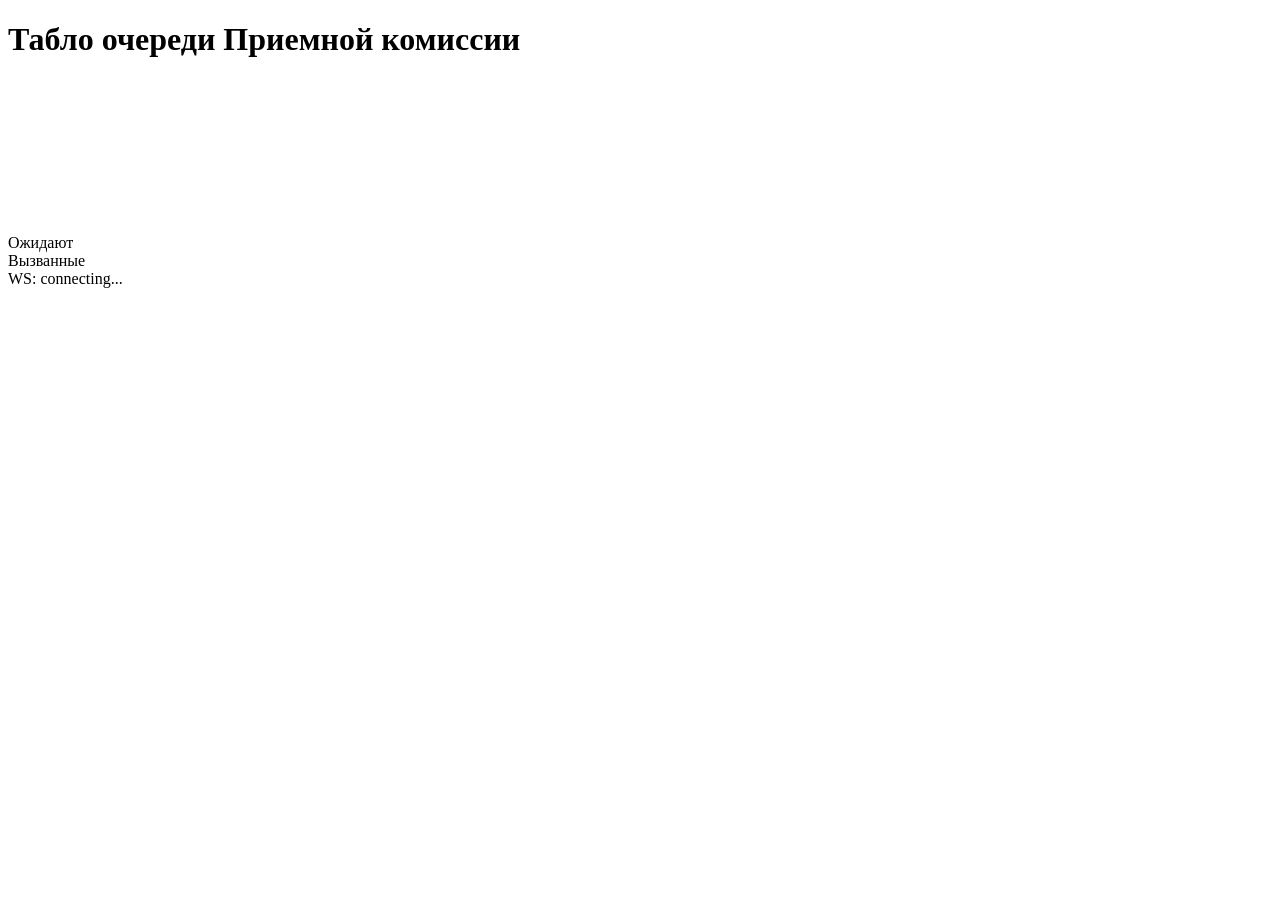
==== queue/board.html @ 27532949 "Refine main queue board readability without changing other profiles" ====
<!DOCTYPE html>
<html lang="ru">
<head>
<link rel="icon" href="data:image/svg+xml,%3Csvg xmlns='http://www.w3.org/2000/svg' viewBox='0 0 16 16'%3E%3Crect width='16' height='16' rx='3' fill='%2328a745'/%3E%3Ccircle cx='5' cy='8' r='2' fill='white'/%3E%3Cpath d='M10,4 C12,6 12,10 10,12' stroke='white' stroke-width='2' fill='none'/%3E%3C/svg%3E">
    <meta charset="UTF-8">
    <meta name="viewport" content="width=device-width, initial-scale=1">
    <title>Табло очереди Приемной комиссии</title>
    <link rel="stylesheet" href="/queue/css/base.css">
    <link rel="stylesheet" href="/queue/css/board.css?v=media-timer-2">
    <link rel="stylesheet" href="/queue/css/board-default.css">
</head>
<body class="board-page">

<h1 id="title">Табло очереди Приемной комиссии</h1>
<div id="clock-container" class="clock-container"></div>

<main class="board-layout">
<div class="media-panel" aria-label="Медиаплеер">
    <video id="media-video" autoplay playsinline></video>
    <div id="media-reload-timer" class="media-reload-timer" aria-live="off"></div>
</div>

<div class="board-wrapper board-wrapper-with-waiting">
    <section class="board-section board-section-waiting">
        <div class="board-section-header">
            <span>Ожидают</span>
            <span id="waiting-page-indicator" class="board-page-indicator"></span>
        </div>
        <div class="waiting-board" id="waiting-board"></div>
        <div id="waiting-page-dots" class="board-page-dots"></div>
    </section>    
	
	<section class="board-section board-section-called">
        <div class="board-section-header">
            <span>Вызванные</span>
            <span id="called-page-indicator" class="board-page-indicator"></span>
        </div>
        <div class="board" id="board"></div>
        <div id="called-page-dots" class="board-page-dots"></div>
    </section>
</div>
</main>

<div class="status-indicator" id="ws-status">WS: connecting...</div>

<script src="/queue/js/config.js"></script>
<script src="/queue/js/board-bootstrap.js?v=board-profile-7"></script>

</body>
</html>
---- queue/css/board-default.css ----
/* Only the main board profile uses this treatment. */
body.board-page[data-board-profile="default"]{
    background: #fff;
    color: #173037;
}
body.board-page[data-board-profile="default"] h1{
    margin: 20px 24px 8px;
    font-size: 32px;
    color: #173037;
    text-align: center;
}
body.board-page[data-board-profile="default"] .clock-container{
    margin-bottom: 12px;
    font-size: 28px;
    color: #36464d;
    font-variant-numeric: tabular-nums;
}
body.board-page[data-board-profile="default"] .board-wrapper-with-waiting{
    height: calc(100vh - 128px - var(--board-ticker-offset));
    padding: 16px 32px 24px;
    gap: 32px;
}
body.board-page[data-board-profile="default"] .board-section-header{
    height: auto;
    min-height: 48px;
    margin-bottom: 16px;
    padding: 0;
    color: #173037;
    font-size: 28px;
    text-transform: none;
}
body.board-page[data-board-profile="default"] .board-section-waiting{
    border-right: 1px solid #dce4e6;
    padding-right: 28px;
}
body.board-page[data-board-profile="default"] .board-section-called .board{
    gap: 0 32px;
}
body.board-page[data-board-profile="default"] .waiting-board{ gap: 0; }
body.board-page[data-board-profile="default"] .board-section-called .card,
body.board-page[data-board-profile="default"] .waiting-card{
    border: 0;
    border-bottom: 1px solid #dce4e6;
    border-radius: 0;
    padding: 12px 0;
    box-shadow: none;
    background: #fff;
    transition: none;
}
body.board-page[data-board-profile="default"] .board-section-called .ticket,
body.board-page[data-board-profile="default"] .waiting-card .ticket{
    color: #0c4f57;
    font-weight: 800;
    font-variant-numeric: tabular-nums;
}
body.board-page[data-board-profile="default"] .board-section-called .window{
    color: #a74715;
    font-weight: 800;
    font-variant-numeric: tabular-nums;
}
body.board-page[data-board-profile="default"] .board-section-called .arrow{ color: #6b7c82; opacity: 1; }
body.board-page[data-board-profile="default"] .board-ticker{
    box-sizing: border-box;
    border-top: 4px solid #b94b16;
    background: #eaf0f1;
    color: #173037;
}
body.board-page[data-board-profile="default"] .board-ticker__text--system{ color: #806000; }
body.board-page[data-board-profile="default"] .board-ticker__text::after{ color: #53646b; }
body.board-page[data-board-profile="default"] .board-page-dot.active{ background: #0c4f57; }
@keyframes main-board-call{
    0%, 40%, 100%{ background: #fff; }
    20%, 60%{ background: #ffe4cb; }
}
body.board-page[data-board-profile="default"] .board-section-called .calling{
    animation: main-board-call 1.5s ease-in-out;
    border: 0;
    border-bottom: 1px solid #dce4e6;
}
@media (max-width: 1100px){
    body.board-page[data-board-profile="default"] .board-section-waiting{ border-right: 0; padding-right: 0; }
}
@media (prefers-reduced-motion: reduce){
    body.board-page[data-board-profile="default"] .board-section-called .calling{ animation: none; }
}
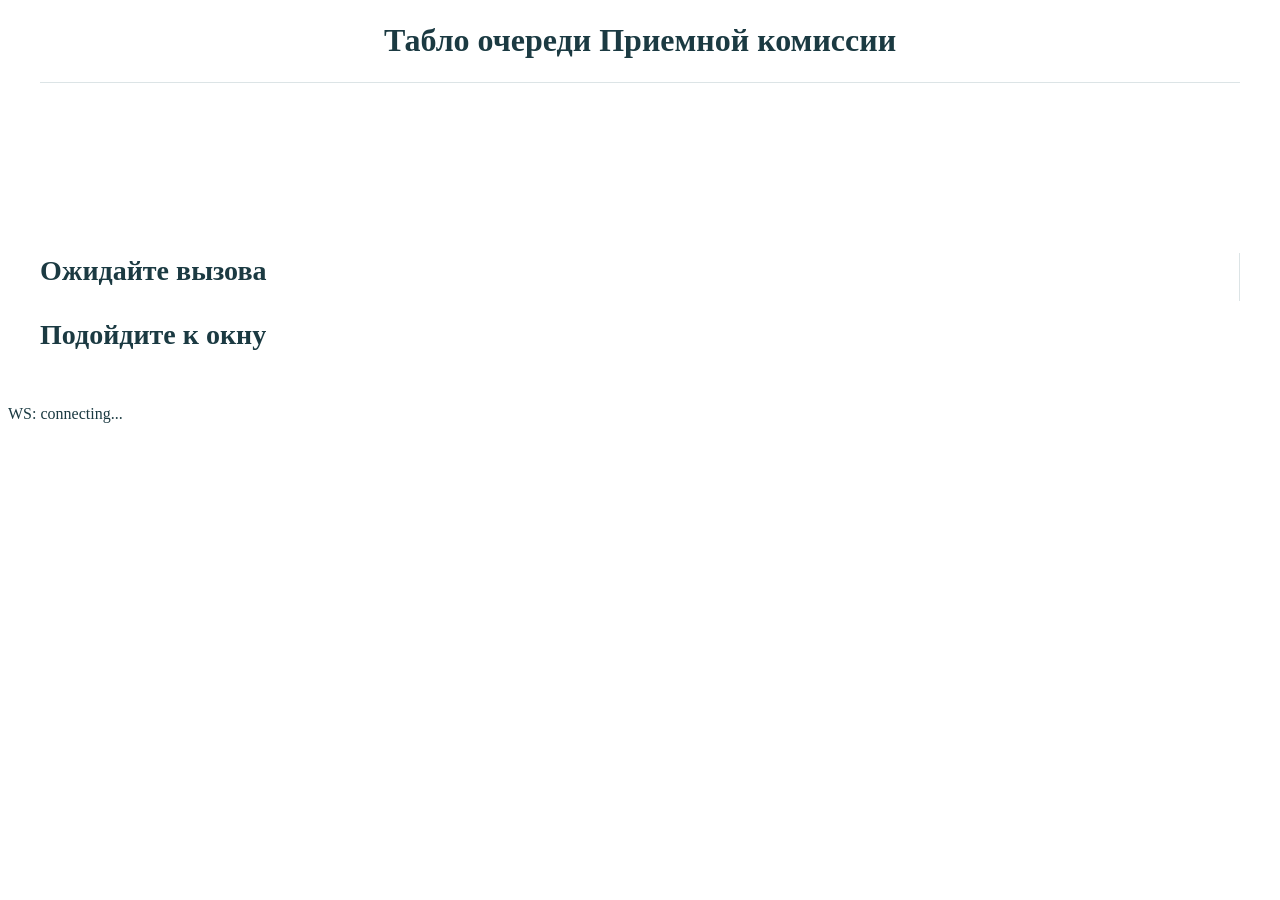
==== commit 99b421e8: "Share board styling and large ticker across main and media screens" ====
--- a/queue/board.html
+++ b/queue/board.html
@@ -7,7 +7,7 @@
     <title>Табло очереди Приемной комиссии</title>
     <link rel="stylesheet" href="/queue/css/base.css">
     <link rel="stylesheet" href="/queue/css/board.css?v=media-timer-2">
-    <link rel="stylesheet" href="/queue/css/board-default.css">
+    <link rel="stylesheet" href="/queue/css/board-theme.css">
 </head>
 <body class="board-page">
 
--- a/queue/css/board-theme.css
+++ b/queue/css/board-theme.css
@@ -0,0 +1,128 @@
+/* Shared visual treatment for the main and media boards. */
+body.board-page.board-styled{
+    background: #fff;
+    color: #1b3a42;
+}
+body.board-page.board-styled h1{
+    margin: 20px 24px 8px;
+    font-size: 32px;
+    font-weight: 700;
+    line-height: 1.3;
+    color: #1b3a42;
+    text-align: center;
+}
+body.board-page.board-styled .clock-container{
+    margin: 0 32px;
+    padding-bottom: 12px;
+    border-bottom: 1px solid #dce4e6;
+    font-size: 24px;
+    font-weight: 500;
+    line-height: 1.3;
+    color: #1b3a42;
+    font-variant-numeric: tabular-nums;
+}
+body.board-page[data-board-profile="default"] .board-wrapper-with-waiting{
+    height: calc(100vh - 128px - var(--board-ticker-offset));
+    padding: 16px 32px 24px;
+    gap: 32px;
+}
+body.board-page.board-styled .board-section-header{
+    height: auto;
+    min-height: 48px;
+    margin-bottom: 16px;
+    padding: 0;
+    color: #1b3a42;
+    font-size: 28px;
+    font-weight: 700;
+    line-height: 1.3;
+    text-transform: none;
+}
+body.board-page[data-board-profile="default"] .board-section-waiting{
+    border-right: 1px solid #dce4e6;
+    padding-right: 28px;
+}
+body.board-page.board-styled .board-section-called .board{
+    gap: 0 32px;
+}
+body.board-page.board-styled .waiting-board{ gap: 0; }
+body.board-page.board-styled .board-section-called .card,
+body.board-page.board-styled .waiting-card{
+    border: 0;
+    border-bottom: 1px solid #dce4e6;
+    border-radius: 0;
+    padding: 12px 0;
+    box-shadow: none;
+    background: #fff;
+    transition: none;
+}
+body.board-page.board-styled .board-section-called .ticket,
+body.board-page.board-styled .waiting-card .ticket{
+    color: #087582;
+    font-weight: 800;
+    font-variant-numeric: tabular-nums;
+}
+body.board-page.board-styled .board-section-called .window{
+    color: #c65316;
+    font-weight: 800;
+    font-variant-numeric: tabular-nums;
+}
+body.board-page.board-styled .board-section-called .arrow{ color: #6b7c82; opacity: 1; }
+body.board-page.board-styled .board-ticker{
+    box-sizing: border-box;
+    border-top: 4px solid #b94b16;
+    height: 72px;
+    background: #1a1d23;
+    color: #fff;
+}
+body.board-page.board-styled .board-ticker__text--system{ color: #ffd54a; }
+body.board-page.board-styled .board-ticker__text::after{ color: rgba(255, 255, 255, .82); margin-left: 88px; }
+body.board-page.board-styled .board-page-dot.active{ background: #087582; }
+@keyframes main-board-call{
+    0%, 40%, 100%{ background: #fff; }
+    20%, 60%{ background: #b94b16; }
+}
+body.board-page.board-styled .board-section-called .calling{
+    animation: main-board-call 1.5s ease-in-out;
+    border: 0;
+    border-bottom: 1px solid #dce4e6;
+}
+@keyframes main-board-call-text{
+    0%, 40%, 100%{ color: var(--call-rest-color); }
+    20%, 60%{ color: #fff; }
+}
+body.board-page.board-styled .board-section-called .calling .ticket{ --call-rest-color: #087582; }
+body.board-page.board-styled .board-section-called .calling .window{ --call-rest-color: #c65316; }
+body.board-page.board-styled .board-section-called .calling .arrow{ --call-rest-color: #6b7c82; }
+body.board-page.board-styled .board-section-called .calling .ticket,
+body.board-page.board-styled .board-section-called .calling .window,
+body.board-page.board-styled .board-section-called .calling .arrow{
+    animation: main-board-call-text 1.5s ease-in-out;
+}
+@media (max-width: 1100px){
+    body.board-page[data-board-profile="default"] .board-section-waiting{ border-right: 0; padding-right: 0; }
+}
+@media (prefers-reduced-motion: reduce){
+    body.board-page.board-styled .board-section-called .calling,
+    body.board-page.board-styled .board-section-called .calling .ticket,
+    body.board-page.board-styled .board-section-called .calling .window,
+    body.board-page.board-styled .board-section-called .calling .arrow{ animation: none; }
+}
+
+body.board-page.board-styled.has-board-ticker{ --board-ticker-offset: 72px; }
+body.board-page.board-styled .board-ticker__text{
+    padding-left: 88px;
+    font-size: 38px;
+    line-height: 68px;
+    font-weight: 800;
+}
+body.board-page[data-board-profile="media"] .board-wrapper-with-waiting{ gap: 20px; }
+body.board-page[data-board-profile="media"] .board-section-header{
+    font-size: 24px;
+    line-height: 1.2;
+    min-height: 58px;
+    margin-bottom: 8px;
+}
+body.board-page[data-board-profile="media"] .board-section-called .board,
+body.board-page[data-board-profile="media"] .waiting-board{ gap: 0; }
+body.board-page[data-board-profile="media"] .media-panel,
+body.board-page[data-board-profile="media"] .media-panel video{ background: #fff; }
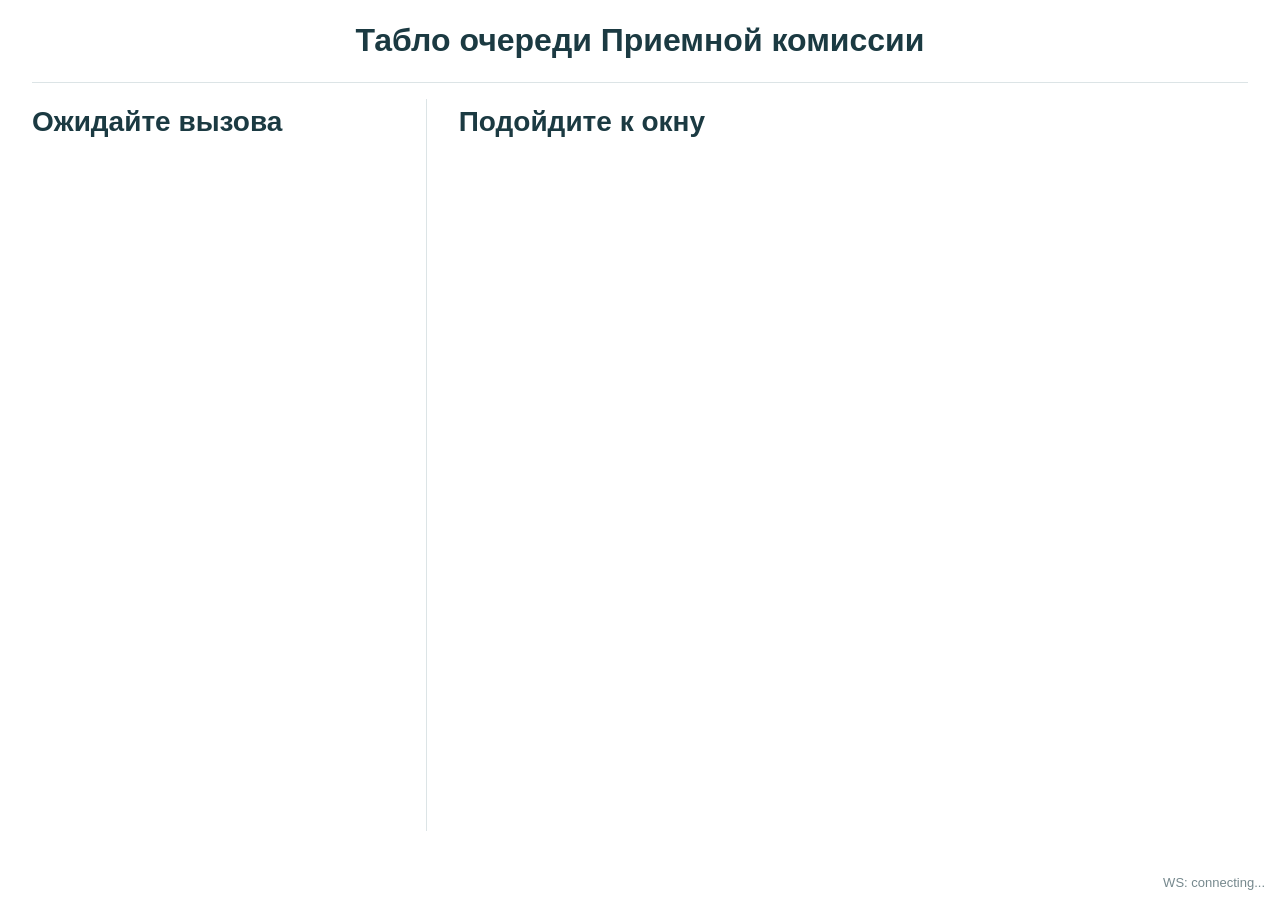
==== commit 3d644c2c: "Remove media board reload timers and recovery state" ====
--- a/queue/board.html
+++ b/queue/board.html
@@ -17,7 +17,6 @@
 <main class="board-layout">
 <div class="media-panel" aria-label="Медиаплеер">
     <video id="media-video" autoplay playsinline></video>
-    <div id="media-reload-timer" class="media-reload-timer" aria-live="off"></div>
 </div>
 
 <div class="board-wrapper board-wrapper-with-waiting">
--- a/queue/css/board.css
+++ b/queue/css/board.css
@@ -0,0 +1,561 @@
+/* ===== board.css ===== */
+html,
+body.board-page{
+    --board-ticker-offset: 0px;
+    height: 100%;
+    margin: 0;
+    font-family: "Segoe UI", Arial, sans-serif;
+    background: #f9f9f9;
+    color: #1a1d23;
+    overflow: hidden;
+}
+body.board-page.has-board-ticker{
+    --board-ticker-offset: 48px;
+}
+body.board-page h1{
+    text-align: center;
+    margin: 15px 0;
+    font-size: 30px;
+    color: #1a1d23;
+}
+body.board-page .clock-container{
+    text-align: center;
+    font-size: 28px;
+    margin-bottom: 10px;
+    font-weight: 500;
+}
+body.board-page .board-wrapper{
+    height: calc(100vh - 120px);
+    padding: 20px;
+}
+body.board-page.has-board-ticker .board-wrapper{
+    height: calc(100vh - 176px);
+}
+body.board-page .board-ticker{
+    position: fixed;
+    left: 0;
+    right: 0;
+    bottom: 0;
+    height: 48px;
+    overflow: hidden;
+    background: #1a1d23;
+    color: #ffffff;
+    display: flex;
+    align-items: center;
+    z-index: 1000;
+}
+body.board-page .board-ticker[hidden]{
+    display: none;
+}
+body.board-page .board-ticker__track{
+    display: flex;
+    min-width: max-content;
+    animation: board-ticker-scroll var(--board-ticker-duration, 24s) linear infinite;
+    will-change: transform;
+}
+body.board-page .board-ticker__text{
+    flex: 0 0 auto;
+    padding-left: 72px;
+    font-size: 28px;
+    font-weight: 700;
+    line-height: 48px;
+    white-space: nowrap;
+}
+body.board-page .board-ticker__text--system{
+    color: #ffd54a;
+    font-weight: 800;
+}
+body.board-page .board-ticker__countdown{
+    color: inherit;
+    font-variant-numeric: tabular-nums;
+}
+body.board-page .board-ticker__text::after{
+    content: "|";
+    display: inline-block;
+    margin-left: 72px;
+    color: rgba(255, 255, 255, 0.82);
+}
+body.board-page .board{
+    display: grid;
+    grid-template-columns: repeat(2, 1fr);
+    grid-template-rows: repeat(5, 1fr);
+    gap: 15px;
+    height: 95%;
+}
+body.board-page .card{
+    background: #ffffff;
+    border-radius: 10px;
+    display: flex;
+    flex-direction: column;
+    justify-content: center;
+    align-items: center;
+    box-shadow: 0 2px 10px rgba(0,0,0,0.1);
+    transition: all 0.3s ease;
+}
+body.board-page .ticket,
+body.board-page .arrow,
+body.board-page .window{
+    font-size: 48px;
+    font-weight: 700;
+}
+body.board-page .ticket{
+    color: #2d89ef;
+}
+body.board-page .window{
+    color: #ff7f50;
+}
+body.board-page .arrow{
+    opacity: 0.6;
+}
+body.board-page .status-indicator{
+    position: fixed;
+    bottom: calc(10px + var(--board-ticker-offset));
+    right: 15px;
+    font-size: 13px;
+    opacity: 0.6;
+    transition: bottom 0.2s ease;
+}
+body.board-page .board-call-popup{
+    position: fixed;
+    inset: 0;
+    z-index: 5000;
+    display: flex;
+    align-items: center;
+    justify-content: center;
+    padding: 6vw;
+    box-sizing: border-box;
+    background: rgba(249, 249, 249, 0.96);
+    color: #1a1d23;
+}
+body.board-page .board-call-popup[hidden]{
+    display: none;
+}
+body.board-page .board-call-popup__content{
+    width: min(1200px, 100%);
+    padding: clamp(34px, 5vw, 72px);
+    box-sizing: border-box;
+    border-radius: 10px;
+    background: #ffffff;
+    box-shadow: 0 8px 40px rgba(0,0,0,0.16);
+    text-align: center;
+}
+body.board-page .board-call-popup__label{
+    margin-bottom: 24px;
+    font-size: clamp(34px, 5vw, 72px);
+    line-height: 1.05;
+    font-weight: 800;
+    text-transform: uppercase;
+    color: #2d89ef;
+}
+body.board-page .board-call-popup__number{
+    margin-bottom: 34px;
+    font-size: clamp(96px, 18vw, 250px);
+    line-height: 0.95;
+    font-weight: 900;
+    color: #2d89ef;
+}
+body.board-page .board-call-popup__details{
+    display: grid;
+    gap: 14px;
+}
+body.board-page .board-call-popup__detail{
+    font-size: clamp(30px, 4.2vw, 68px);
+    line-height: 1.1;
+    font-weight: 800;
+    overflow-wrap: anywhere;
+}
+body.board-page .board-call-popup__service{
+    font-size: clamp(24px, 3vw, 46px);
+    color: #1a1d23;
+}
+body.board-page .board-call-popup__operator{
+    font-size: clamp(42px, 5.4vw, 84px);
+    color: #ff7f50;
+    white-space: nowrap;
+}
+body.board-page .board-call-popup__detail[hidden]{
+    display: none;
+}
+
+@keyframes board-ticker-scroll {
+    from { transform: translateX(0); }
+    to { transform: translateX(calc(var(--board-ticker-distance, 50%) * -1)); }
+}
+
+@keyframes call-flash {
+    0% { background: #ffffff; transform: scale(1); }
+    20% { background: #2d89ef; transform: scale(1.05); }
+    40% { background: #ffffff; transform: scale(1); }
+    60% { background: #2d89ef; transform: scale(1.05); }
+    100% { background: #ffffff; transform: scale(1); }
+}
+body.board-page .calling{
+    animation: call-flash 1.5s ease-in-out;
+    border: 3px solid #2d89ef;
+    z-index: 10;
+}
+body.board-page .ticket-display-text{
+    font-size: 3rem;
+    font-weight: 800;
+    text-align: center;
+    line-height: 1.2;
+    word-break: break-word;
+}
+body.board-page .line{
+    width: 100%;
+    display: grid;
+    grid-template-columns: 1fr 56px 1fr;
+    align-items: center;
+    column-gap: 18px;
+}
+body.board-page .ticket{
+    justify-self: end;
+    text-align: center;
+    white-space: normal;
+}
+body.board-page .arrow{
+    justify-self: center;
+    text-align: center;
+    white-space: nowrap;
+    line-height: 1;
+}
+body.board-page .window{
+    justify-self: start;
+    text-align: center;
+    white-space: normal;
+}
+
+
+
+/* ===== board.html: вызванные + очередь ожидания ===== */
+body.board-page .board-wrapper-with-waiting{
+    height: calc(100vh - 120px);
+    padding: 18px 20px 24px 20px;
+    box-sizing: border-box;
+    display: grid;
+    grid-template-columns: 1fr 2fr; /* 2/3 под вызванные, 1/3 под ожидание */
+    gap: 20px;
+}
+
+body.board-page .board-section{
+    min-height: 0;
+    display: flex;
+    flex-direction: column;
+    background: transparent;
+}
+
+body.board-page .board-section-header{
+    height: 42px;
+    display: flex;
+    align-items: center;
+    justify-content: space-between;
+    padding: 0 6px;
+    box-sizing: border-box;
+    font-size: 26px;
+    line-height: 1;
+    font-weight: 800;
+    text-transform: uppercase;
+    color: #2d89ef;
+}
+
+body.board-page .board-page-indicator{
+    font-size: 20px;
+    font-weight: 700;
+    color: #6c757d;
+}
+
+/* Вызванные: две колонки, одинаковые плитки */
+body.board-page .board-section-called .board{
+    flex: 1;
+    min-height: 0;
+    height: auto;
+    display: grid;
+    grid-template-columns: repeat(2, minmax(0, 1fr));
+    grid-template-rows: repeat(5, minmax(0, 1fr));
+    gap: 10px 12px;
+}
+
+/* Ожидание: одна колонка, справа, содержимое по центру */
+body.board-page .waiting-board{
+    flex: 1;
+    min-height: 0;
+    height: auto;
+    display: grid;
+    grid-template-columns: 1fr;
+    grid-template-rows: repeat(5, minmax(0, 1fr));
+    gap: 10px;
+}
+
+body.board-page .board-section-called .card,
+body.board-page .waiting-card{
+    min-height: 0;
+    padding: 10px 16px;
+    box-sizing: border-box;
+    background: #ffffff;
+    border-radius: 10px;
+    box-shadow: 0 2px 10px rgba(0,0,0,0.1);
+    display: flex;
+    flex-direction: column;
+    justify-content: center;
+    align-items: stretch;
+    border-left: none;
+}
+
+body.board-page .board-section-called .line{
+    width: 100%;
+    display: grid;
+    grid-template-columns: minmax(0, 1fr) 34px minmax(0, 1fr);
+    align-items: center;
+    column-gap: 10px;
+}
+
+body.board-page .waiting-line{
+    width: 100%;
+    display: flex;
+    align-items: center;
+    justify-content: center;
+    gap: 0;
+}
+
+body.board-page .board-section-called .ticket,
+body.board-page .board-section-called .arrow,
+body.board-page .board-section-called .window,
+body.board-page .waiting-card .ticket,
+body.board-page .waiting-card .arrow{
+    font-size: clamp(26px, 2.25vw, 42px);
+    font-weight: 700;
+    line-height: 1.08;
+}
+
+body.board-page .board-section-called .ticket{
+    justify-self: end;
+    text-align: center;
+    white-space: normal;
+    color: #2d89ef;
+}
+
+body.board-page .board-section-called .arrow{
+    justify-self: center;
+    text-align: center;
+    white-space: nowrap;
+    color: #666;
+    opacity: 0.8;
+    line-height: 1;
+}
+
+body.board-page .board-section-called .window{
+    justify-self: start;
+    text-align: center;
+    white-space: normal;
+    color: #ff7f50;
+}
+
+body.board-page .waiting-card .ticket{
+    text-align: center;
+    white-space: normal;
+    color: #2d89ef;
+}
+
+body.board-page .waiting-deferred-note{
+    margin-top: 7px;
+    color: #6c757d;
+    font-size: clamp(15px, 1.15vw, 21px);
+    font-weight: 600;
+    line-height: 1.15;
+    text-align: center;
+}
+
+
+body.board-page .waiting-service{
+    display: none;
+}
+
+body.board-page .board-page-dots{
+    height: 28px;
+    display: flex;
+    align-items: center;
+    justify-content: center;
+    gap: 16px;
+    margin-top: 10px;
+    flex: 0 0 28px;
+}
+
+body.board-page .board-page-dot{
+    width: 16px;
+    height: 16px;
+    border-radius: 50%;
+    background: rgba(0,0,0,0.35);
+    display: inline-block;
+}
+
+body.board-page .board-page-dot.active{
+    background: #2d89ef;
+}
+
+@media (max-width: 1100px) {
+    body.board-page .board-wrapper-with-waiting{
+        grid-template-columns: 1fr;
+        grid-template-rows: minmax(0, 2fr) minmax(0, 1fr);
+    }
+
+    body.board-page .board-section-called .board{
+        grid-template-columns: repeat(2, minmax(0, 1fr));
+        grid-template-rows: repeat(3, minmax(0, 1fr));
+    }
+
+    body.board-page .waiting-board{
+        grid-template-rows: repeat(3, minmax(0, 1fr));
+    }
+}
+
+body.board-page .board-layout{
+    display: contents;
+}
+
+body.board-page .media-panel{
+    display: none;
+}
+
+/* Media profile: the standard board layout with a video panel. */
+body.board-page[data-board-profile="media"] .board-layout{
+    height: calc(100vh - 120px);
+    padding: 18px 14px 24px 14px;
+    box-sizing: border-box;
+    display: grid;
+    grid-template-columns: minmax(0, 1fr) clamp(560px, 34vw, 660px);
+    gap: 20px;
+    overflow: hidden;
+}
+
+body.board-page[data-board-profile="media"].has-board-ticker .board-layout{
+    height: calc(100vh - 200px);
+}
+
+body.board-page[data-board-profile="media"].has-board-ticker{
+    --board-ticker-offset: 72px;
+}
+
+body.board-page[data-board-profile="media"] .media-panel{
+    min-width: 0;
+    min-height: 0;
+    width: 100%;
+    height: 100%;
+    display: flex;
+    flex-direction: column;
+    align-items: center;
+    justify-content: center;
+    overflow: hidden;
+    background: #f9f9f9;
+}
+
+body.board-page[data-board-profile="media"] .media-panel video{
+    width: 100%;
+    height: auto;
+    max-width: 100%;
+    max-height: 100%;
+    aspect-ratio: 16 / 9;
+    display: block;
+    object-fit: contain;
+    background: #f9f9f9;
+}
+
+
+
+body.board-page[data-board-profile="media"] .board-ticker{
+    height: 72px;
+}
+
+body.board-page[data-board-profile="media"] .board-ticker__text{
+    padding-left: 88px;
+    font-size: 38px;
+    line-height: 72px;
+    font-weight: 800;
+}
+
+body.board-page[data-board-profile="media"] .board-ticker__text::after{
+    margin-left: 88px;
+}
+
+body.board-page[data-board-profile="media"] .board-wrapper-with-waiting{
+    width: 100%;
+    height: 100%;
+    min-width: 0;
+    min-height: 0;
+    padding: 0;
+    grid-template-columns: repeat(2, minmax(0, 1fr));
+    gap: 20px;
+}
+
+body.board-page[data-board-profile="media"] .board-page-dots{
+    display: none;
+}
+
+body.board-page[data-board-profile="media"] .board-section-called .board,
+body.board-page[data-board-profile="media"] .waiting-board{
+    grid-template-columns: minmax(0, 1fr);
+    grid-template-rows: repeat(5, minmax(0, 1fr));
+    gap: 10px;
+}
+
+body.board-page[data-board-profile="media"] .board-section-called .card,
+body.board-page[data-board-profile="media"] .waiting-card{
+    overflow: hidden;
+}
+
+body.board-page[data-board-profile="media"] .board-section-called .line{
+    height: 100%;
+    grid-template-columns: minmax(0, 1fr) 34px minmax(0, 1fr);
+    column-gap: 10px;
+}
+
+body.board-page[data-board-profile="media"] .board-section-called .ticket,
+body.board-page[data-board-profile="media"] .board-section-called .window{
+    min-width: 0;
+    height: 100%;
+    display: flex;
+    flex-direction: column;
+    align-items: center;
+    justify-content: center;
+    overflow: hidden;
+    text-align: center;
+}
+
+body.board-page[data-board-profile="media"] .board-section-called .ticket span,
+body.board-page[data-board-profile="media"] .board-section-called .window span{
+    display: block;
+    max-width: 100%;
+    overflow: hidden;
+    text-overflow: ellipsis;
+    white-space: nowrap;
+}
+
+body.board-page[data-board-profile="media"] .board-section-called .ticket span:first-child,
+body.board-page[data-board-profile="media"] .board-section-called .window span:first-child{
+    margin-bottom: 4px;
+    font-size: 12px;
+    line-height: 1;
+    font-weight: 800;
+}
+
+body.board-page[data-board-profile="media"] .board-section-called .ticket span:last-child,
+body.board-page[data-board-profile="media"] .board-section-called .window span:last-child,
+body.board-page[data-board-profile="media"] .waiting-card .ticket{
+    font-size: clamp(32px, 3.2vw, 54px);
+    line-height: 1;
+    font-weight: 800;
+}
+
+body.board-page[data-board-profile="media"] .board-section-called .arrow{
+    font-size: clamp(24px, 2.2vw, 38px);
+}
+
+body.board-page[data-board-profile="media"] .waiting-deferred-note{
+    margin-top: 5px;
+    font-size: clamp(13px, 1vw, 18px);
+}
+
+@media (max-width: 1500px) {
+    body.board-page[data-board-profile="media"] .board-layout{
+        grid-template-columns: minmax(0, 1fr) clamp(520px, 40vw, 620px);
+    }
+}
--- a/queue/css/board-theme.css
+++ b/queue/css/board-theme.css
@@ -126,3 +126,5 @@
 body.board-page[data-board-profile="media"] .waiting-board{ gap: 0; }
 body.board-page[data-board-profile="media"] .media-panel,
 body.board-page[data-board-profile="media"] .media-panel video{ background: #fff; }
+
+body.board-page[data-board-profile="media"] .clock-container{ border-bottom: 0; }
